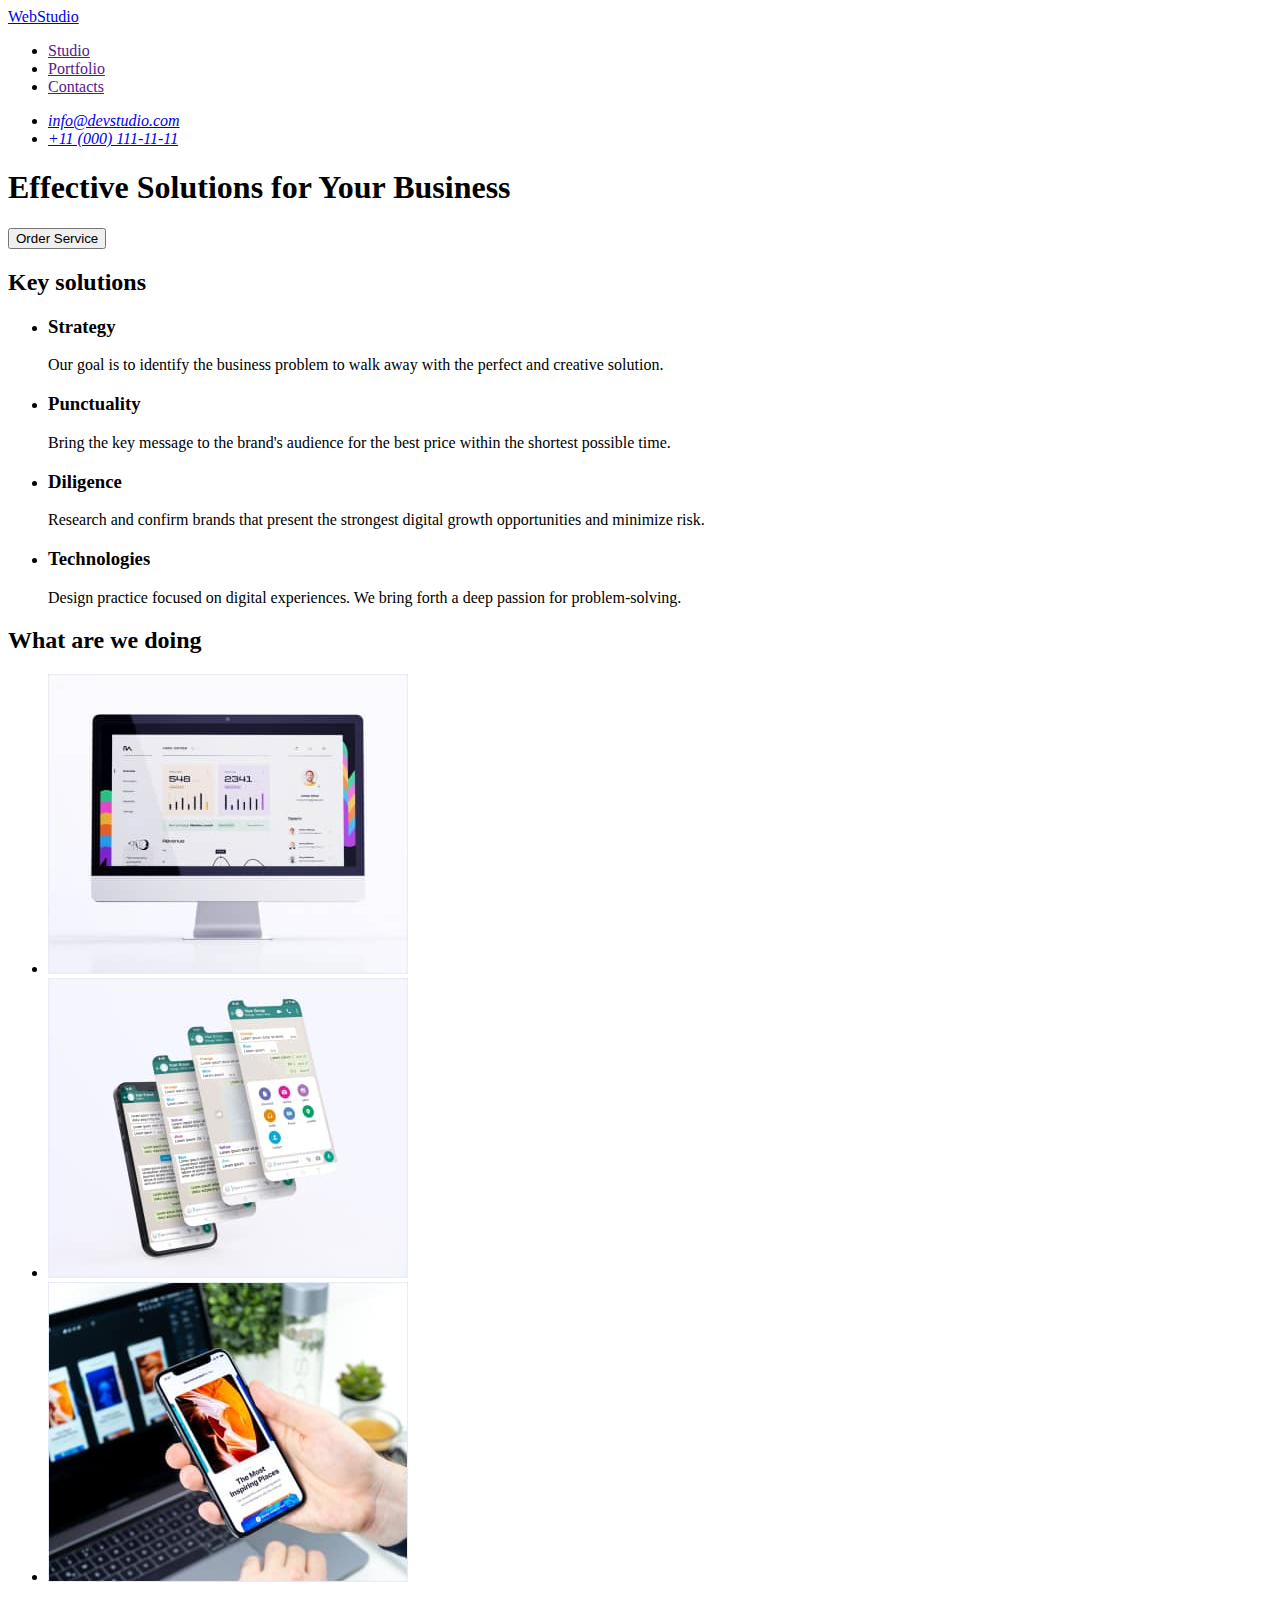
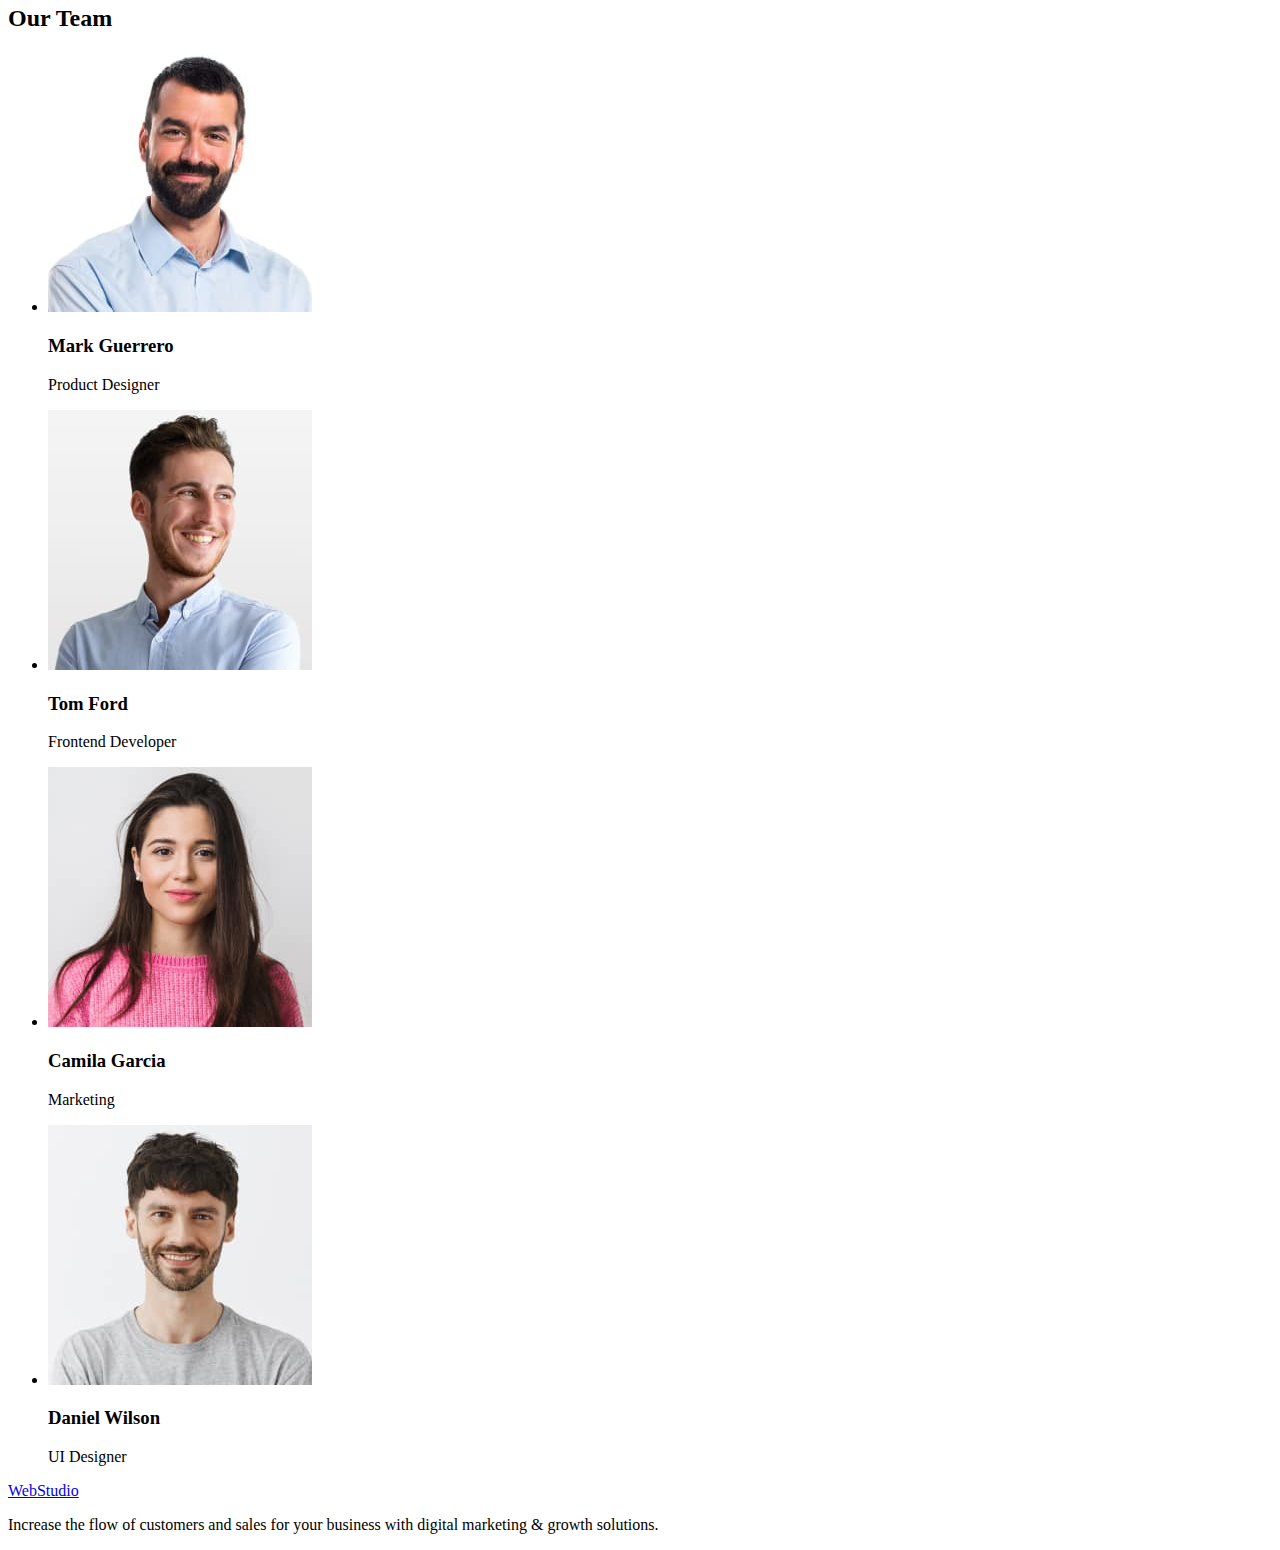
==== index.html @ e0373aeb "OksanaKravtsiv93/goit-markup-hw-02" ====
<!DOCTYPE html>
<html lang="en">
<head>
    <meta charset="UTF-8">
    <meta http-equiv="X-UA-Compatible" content="IE=edge">
    <meta name="viewport" content="width=device-width, initial-scale=1.0">
    <title>Webstudio</title>
</head>
<body>
    <header>
        <nav> 
            <a href="./index.html">WebStudio</a> 
            <ul>
               <li>
                <a href="">Studio</a></li>
               <li>
                <a href="">Portfolio</a>
               </li>
               <li>
                <a href="">Contacts</a>
               </li>
            </ul>
        </nav>
        <address>
            <ul>
                <li>
                    <a href="mailto:info@devstudio.com">info@devstudio.com</a>
                </li>
                <li>
                    <a href="tel:+110001111111">+11 (000) 111-11-11</a>   
                </li>
            </ul>
        </address>
    </header>
    <main>
        <section>
            <h1>Effective Solutions for Your Business</h1>
            <button type="button">Order Service</button>
        </section>
        <section>
            <h2>Key solutions</h2>
            <ul>
                <li>
                    <h3>Strategy</h3>
                    <p> 
                        Our goal is to identify the business
                        problem to walk away with the perfect and creative solution. 
                    </p>
                </li>
                <li>
                    <h3>Punctuality</h3>
                    <p>
                        Bring the key message to the brand's audience for the best price within the shortest possible time.
                    </p>
                </li>
                <li>
                    <h3>Diligence</h3>
                    <p>
                        Research and confirm brands that present the strongest digital growth opportunities and minimize risk.
                    </p>
                </li>
                <li>
                    <h3>Technologies</h3>
                    <p>
                        Design practice focused on digital experiences. We bring forth a deep passion for problem-solving.
                    </p>
                </li>
            </ul>
        </section>
        <section>
            <h2>What are we doing</h2>
            <ul>
                <li>
                    <img src="./images/rectangle71.jpg" alt="Computer" width="360"/>
                </li>
                <li>
                    <img src="./images/rectangle72.jpg" alt="Mobile phone" width="360"/>
                </li>
                <li>
                    <img src="./images/rectangle73.jpg" alt="Computer and mobile phone" width="360">
                </li>
            </ul>
        </section>
        <section>
            <h2>Our Team</h2>
            <ul>
                <li>
                    <img src="./images/img1.jpg" alt="Man" width="264"/>
                    <h3>Mark Guerrero</h3>
                    <p>
                        Product Designer
                    </p>
                </li>
                <li>
                    <img src="./images/img2.jpg" alt="Man" width="264"/>
                    <h3>Tom Ford</h3>
                    <p>
                        Frontend Developer
                        </p>
                </li>
                <li>
                    <img src="./images/img3.jpg" alt="Woman" width="264"/>
                    <h3>Camila Garcia</h3>
                    <p>
                        Marketing
                    </p>
                </li>
                <li>
                    <img src="./images/img4.jpg" alt="Man" width="264"/>
                    <h3>Daniel Wilson</h3>
                    <p>
                        UI Designer
                    </p>
                </li>
            </ul>
        </section>
    </main>
    <footer>
        <a href="./index.html">WebStudio</a> 
        <p>
            Increase the flow of customers and sales for your business with digital marketing & growth solutions.
        </p>
    </footer>
</body>
</html>
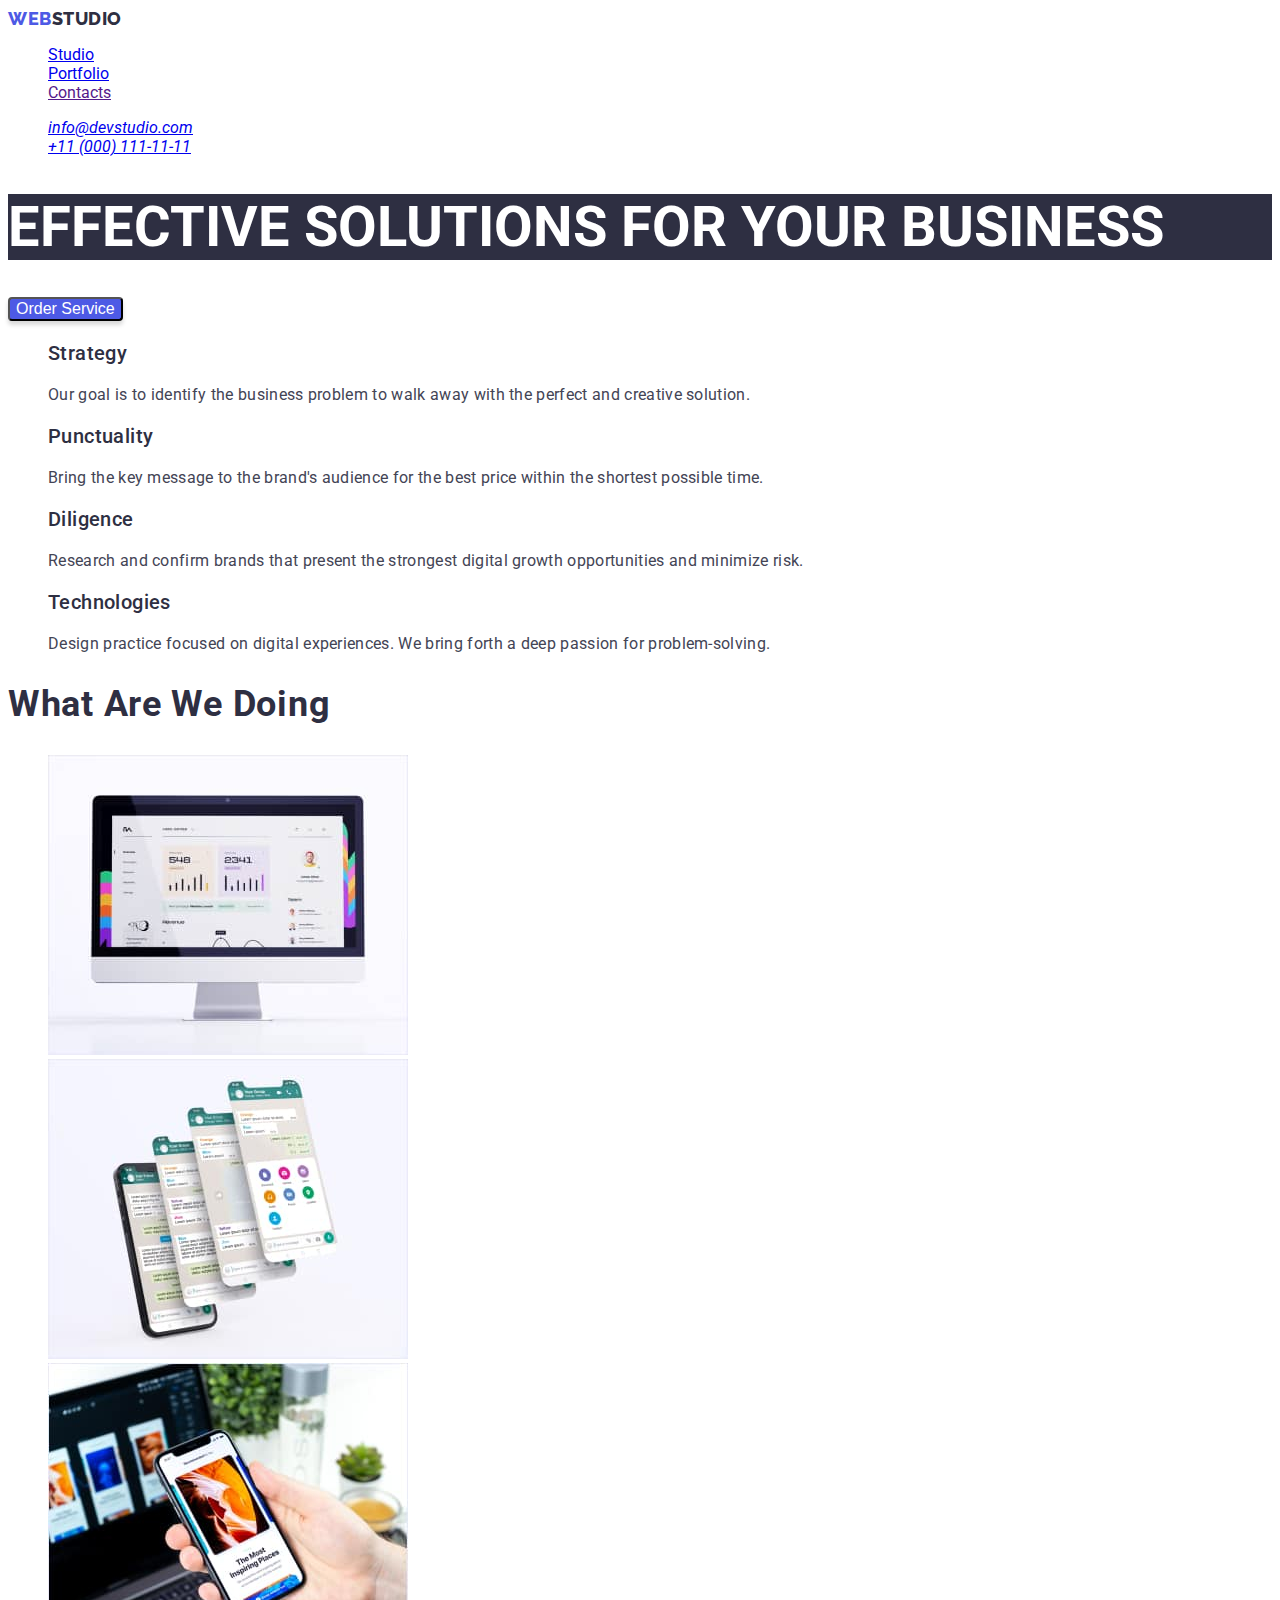
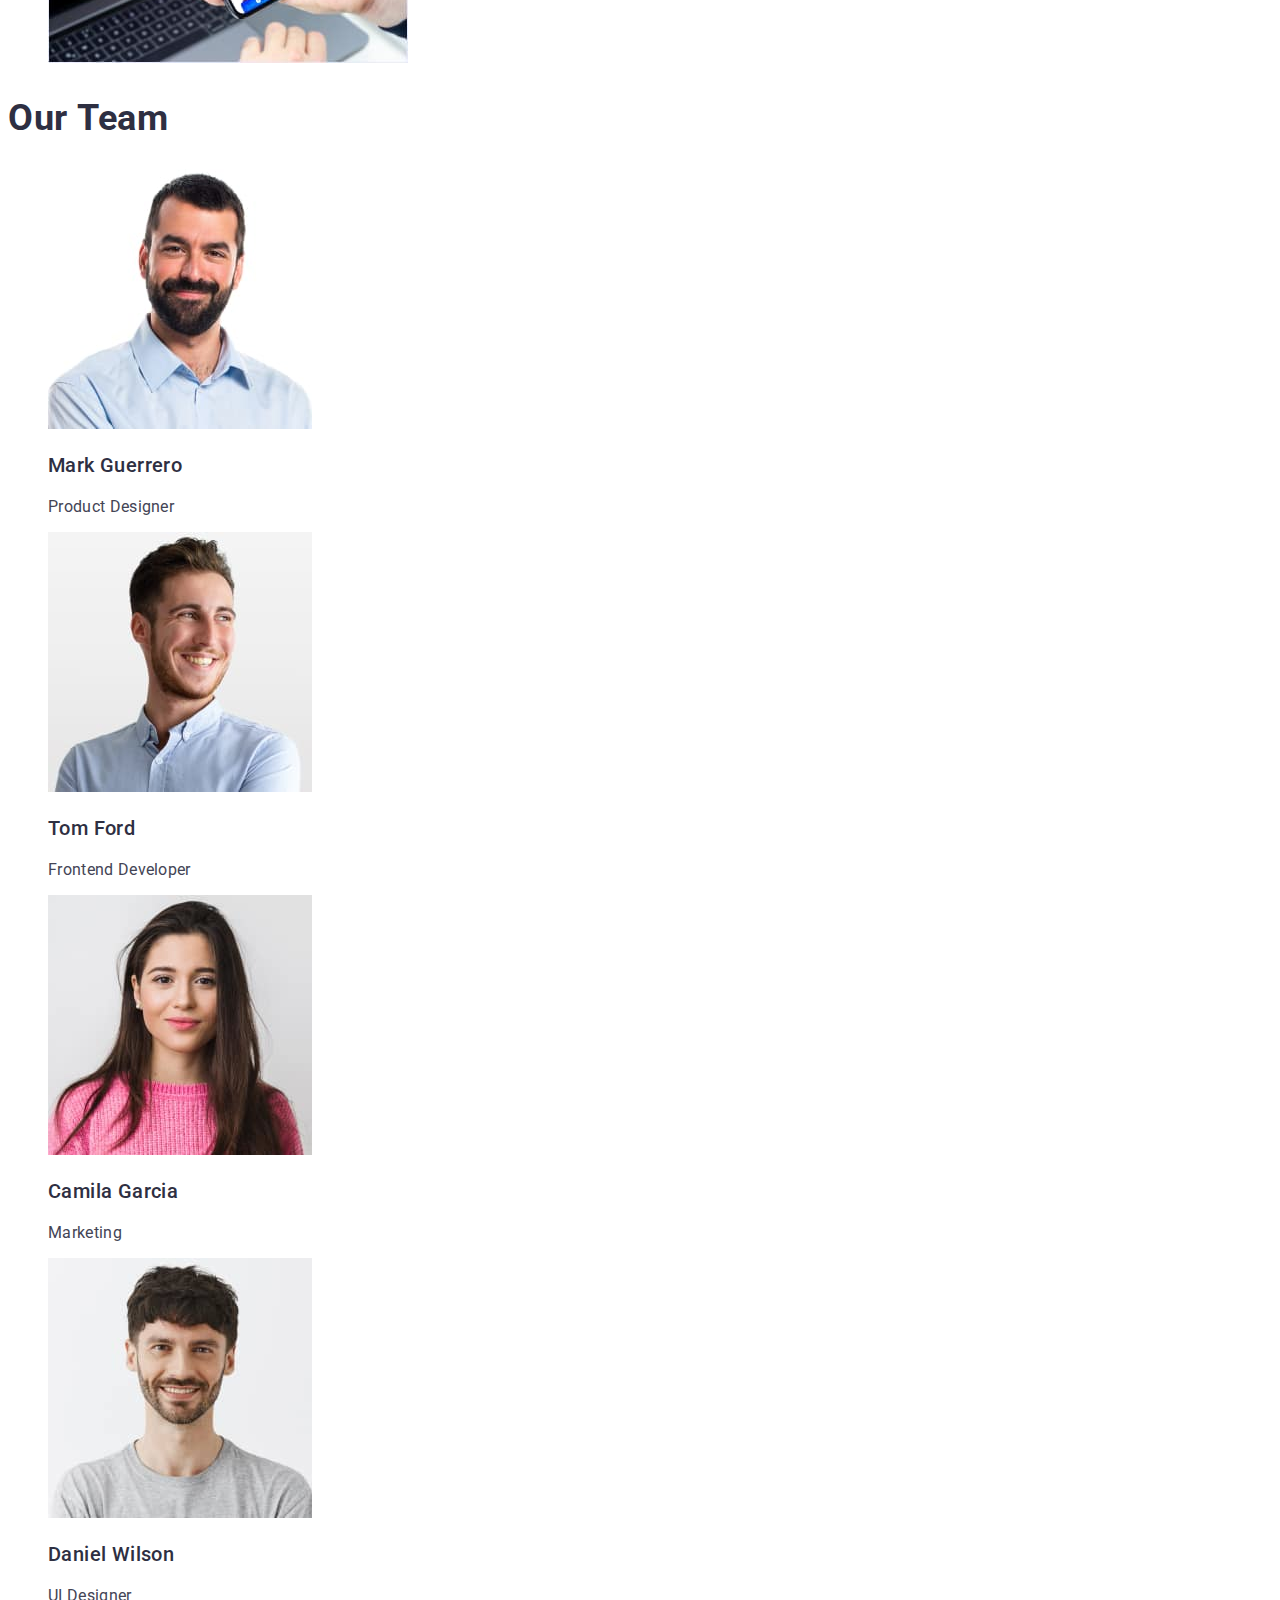
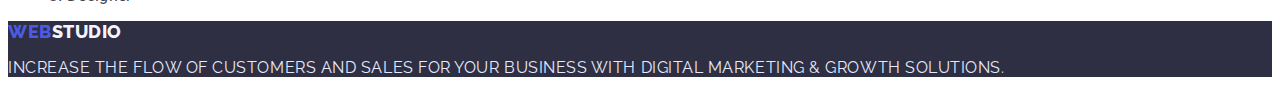
==== commit 1da857bc: "portfolio" ====
--- a/index.html
+++ b/index.html
@@ -5,16 +5,22 @@
     <meta http-equiv="X-UA-Compatible" content="IE=edge">
     <meta name="viewport" content="width=device-width, initial-scale=1.0">
     <title>Webstudio</title>
+    <link rel="stylesheet" href="css/styles.css">
+    <!--Fonts-->
+    <link rel="preconnect" href="https://fonts.googleapis.com">
+    <link rel="preconnect" href="https://fonts.gstatic.com" crossorigin>
+    <link href="https://fonts.googleapis.com/css2?family=Raleway:wght@800&family=Roboto:wght@400;500;700;900&display=swap" rel="stylesheet">    
 </head>
 <body>
-    <header>
+    <header class="page-header">
         <nav> 
-            <a href="./index.html">WebStudio</a> 
-            <ul>
+            <a href="./index.html" class="logo-first">Web<span class="logo-second">Studio</span>
+            </a> 
+            <ul class="site-nav">
                <li>
-                <a href="">Studio</a></li>
+                <a href="./studio.html">Studio</a></li>
                <li>
-                <a href="">Portfolio</a>
+                <a href="./portfolio.html">Portfolio</a>
                </li>
                <li>
                 <a href="">Contacts</a>
@@ -22,7 +28,7 @@
             </ul>
         </nav>
         <address>
-            <ul>
+            <ul class="page-adress">
                 <li>
                     <a href="mailto:info@devstudio.com">info@devstudio.com</a>
                 </li>
@@ -33,42 +39,42 @@
         </address>
     </header>
     <main>
-        <section>
-            <h1>Effective Solutions for Your Business</h1>
-            <button type="button">Order Service</button>
+        <section class="hero">
+            <h1 class="hero-title">Effective Solutions for Your Business</h1>
+            <button type="button" class="button-service">Order Service</button>
         </section>
         <section>
-            <h2>Key solutions</h2>
+            <h2 class="about-section-header">About</h2>
             <ul>
                 <li>
-                    <h3>Strategy</h3>
-                    <p> 
+                    <h3 class="about-section-title">Strategy</h3>
+                    <p class="about-section-text"> 
                         Our goal is to identify the business
                         problem to walk away with the perfect and creative solution. 
                     </p>
                 </li>
                 <li>
-                    <h3>Punctuality</h3>
-                    <p>
+                    <h3 class="about-section-title">Punctuality</h3>
+                    <p class="about-section-text">
                         Bring the key message to the brand's audience for the best price within the shortest possible time.
                     </p>
                 </li>
                 <li>
-                    <h3>Diligence</h3>
-                    <p>
+                    <h3 class="about-section-title">Diligence</h3>
+                    <p class="about-section-text">
                         Research and confirm brands that present the strongest digital growth opportunities and minimize risk.
                     </p>
                 </li>
                 <li>
-                    <h3>Technologies</h3>
-                    <p>
+                    <h3 class="about-section-title">Technologies</h3>
+                    <p class="about-section-text">
                         Design practice focused on digital experiences. We bring forth a deep passion for problem-solving.
                     </p>
                 </li>
             </ul>
         </section>
         <section>
-            <h2>What are we doing</h2>
+            <h2 class="section-header">What are we doing</h2>
             <ul>
                 <li>
                     <img src="./images/rectangle71.jpg" alt="Computer" width="360"/>
@@ -82,42 +88,42 @@
             </ul>
         </section>
         <section>
-            <h2>Our Team</h2>
+            <h2 class="section-header">Our Team</h2>
             <ul>
                 <li>
                     <img src="./images/img1.jpg" alt="Man" width="264"/>
-                    <h3>Mark Guerrero</h3>
-                    <p>
+                    <h3 class="team-member">Mark Guerrero</h3>
+                    <p class="position">
                         Product Designer
                     </p>
                 </li>
                 <li>
                     <img src="./images/img2.jpg" alt="Man" width="264"/>
-                    <h3>Tom Ford</h3>
-                    <p>
+                    <h3 class="team-member">Tom Ford</h3>
+                    <p class="position">
                         Frontend Developer
                         </p>
                 </li>
                 <li>
                     <img src="./images/img3.jpg" alt="Woman" width="264"/>
-                    <h3>Camila Garcia</h3>
-                    <p>
+                    <h3 class="team-member">Camila Garcia</h3>
+                    <p class="position">
                         Marketing
                     </p>
                 </li>
                 <li>
                     <img src="./images/img4.jpg" alt="Man" width="264"/>
-                    <h3>Daniel Wilson</h3>
-                    <p>
+                    <h3 class="team-member">Daniel Wilson</h3>
+                    <p class="position">
                         UI Designer
                     </p>
                 </li>
             </ul>
         </section>
     </main>
-    <footer>
-        <a href="./index.html">WebStudio</a> 
-        <p>
+    <footer class="footer">
+        <a href="./index.html" class="logo-first">Web<span class="logo-footer">Studio</span>
+        <p class="footer-text">
             Increase the flow of customers and sales for your business with digital marketing & growth solutions.
         </p>
     </footer>
--- a/css/styles.css
+++ b/css/styles.css
@@ -0,0 +1,206 @@
+body {
+    font-family: 'Roboto'; sans-serif;
+    color: #2E2F42;
+}
+
+ul {
+    list-style: none;
+}
+
+.page-header {
+    box-sizing: border-box;
+    background: #FFFFFF;
+}
+
+
+.page-adress .link {
+    color:#434455;
+    font-style: normal;
+    font-weight: 400;
+    font-size: 16px;
+    line-height: 1,5;
+}
+
+.logo-first {
+    font-family: "Raleway";
+    font-style: normal;
+    font-weight: 800;
+    font-size: 18px;
+    line-height: 1,33;
+    letter-spacing: 0.03em;
+    text-transform: uppercase;
+    color: #4D5AE5;
+    text-decoration: none;
+}
+
+.logo-second {
+    font-family: "Raleway";
+    font-style: normal;
+    font-weight: 800;
+    font-size: 18px;
+    line-height: 1,33;
+    letter-spacing: 0.03em;
+    text-transform: uppercase;
+    color: #2E2F42;
+    text-decoration: none;
+}
+
+.site.nav .link {
+    font-style: normal;
+    font-weight: 500;
+    font-size: 16px;
+    line-height: 1,5;
+    letter-spacing: 0.02em;
+    color: #2E2F42;
+    text-decoration: none;
+}
+
+.hero-title {
+    color: #FFFFFF;
+    background-color:#2E2F42; 
+    font-family: "Roboto";
+    font-style: normal;
+    font-weight: 700;
+    font-size: 56px;
+    line-height: 1,07;
+    text-transform: uppercase;
+    text-decoration: none;
+}
+
+.button-service {
+    color: #FFFFFF;
+    font-weight: 500;
+    font-size: 16px;
+    line-height: 1,5;
+    background: #4D5AE5;
+    box-shadow: 0px 4px 4px rgba(0, 0, 0, 0.15);
+    border-radius: 4px;
+    cursor: pointer;   
+}
+
+.button-service:hover {
+    background-color: #404BBF;
+}
+
+.button-service:focus {
+    background: #404BBF;
+}
+
+.about-section-header {
+    display: none;
+}
+
+.about-section-title {
+    font-style: normal;
+    font-weight: 500;
+    font-size: 20px;
+    line-height: 1,2;
+    letter-spacing: 0.02em;
+    text-decoration: none;
+
+} 
+
+.about-section-text {
+    color: #434455;
+    font-style: normal;
+    font-weight: 400;
+    font-size: 16px;
+    line-height: 1,5;
+    letter-spacing: 0.02em;
+}
+
+.section-header {
+    font-style: normal;
+    font-weight: 700;
+    font-size: 36px;
+    line-height: 1,11;
+    letter-spacing: 0.02em;
+    text-transform: capitalize;
+}
+
+.team-member {
+    font-style: normal;
+    font-weight: 500;
+    font-size: 20px;
+    line-height: 1,2;
+    letter-spacing: 0.02em;
+}
+
+.position{
+    color: #434455;
+    font-style: normal;
+    font-weight: 400;
+    font-size: 16px;
+    line-height: 1,5;
+    letter-spacing: 0.02em;
+}
+
+.footer {
+    background-color:#2E2F42;
+}
+.footer-text {
+    color: #E7E9FC;
+    font-size: 16px;
+    line-height: 1,5;
+    font-weight: 400;
+}
+.logo-footer {
+    font-family: "Raleway";
+    font-style: normal;
+    font-weight: 800;
+    font-size: 18px;
+    line-height: 1,33;
+    letter-spacing: 0.03em;
+    text-transform: uppercase;
+    color:#F4F4FD;
+    text-decoration: none;
+}
+
+.filter-button-header {
+    display: none;
+}
+
+.filter-button {
+    color: #4D5AE5;;
+    font-weight: 500;
+    font-size: 16px;
+    line-height: 1,5;
+    background: #F4F4FD;
+    border: 1px solid #E7E9FC;
+    border-radius: 4px;
+    cursor: pointer;   
+}
+
+.filter-button:hover {
+    color:#fff;
+    background: #404BBF;
+    box-shadow: 0px 3px 1px rgba(0, 0, 0, 0.1), 0px 2px 1px rgba(0, 0, 0, 0.08), 0px 2px 2px rgba(0, 0, 0, 0.12);
+    border-radius: 4px; 
+}
+
+.filter-button:focus {
+    color:#fff;
+    background: #404BBF;
+    box-shadow: 0px 3px 1px rgba(0, 0, 0, 0.1), 0px 2px 1px rgba(0, 0, 0, 0.08), 0px 2px 2px rgba(0, 0, 0, 0.12);
+    border-radius: 4px; 
+}
+
+
+.service-title {
+    font-style: normal;
+    font-weight: 500;
+    font-size: 20px;
+    line-height: 1,2;
+letter-spacing: 0.02em;
+}
+
+.service-text {
+    color: #434455;
+    font-style: normal;
+    font-weight: 400;
+    font-size: 16px;
+    line-height: 1,5;
+    letter-spacing: 0.02em;
+}
+
+
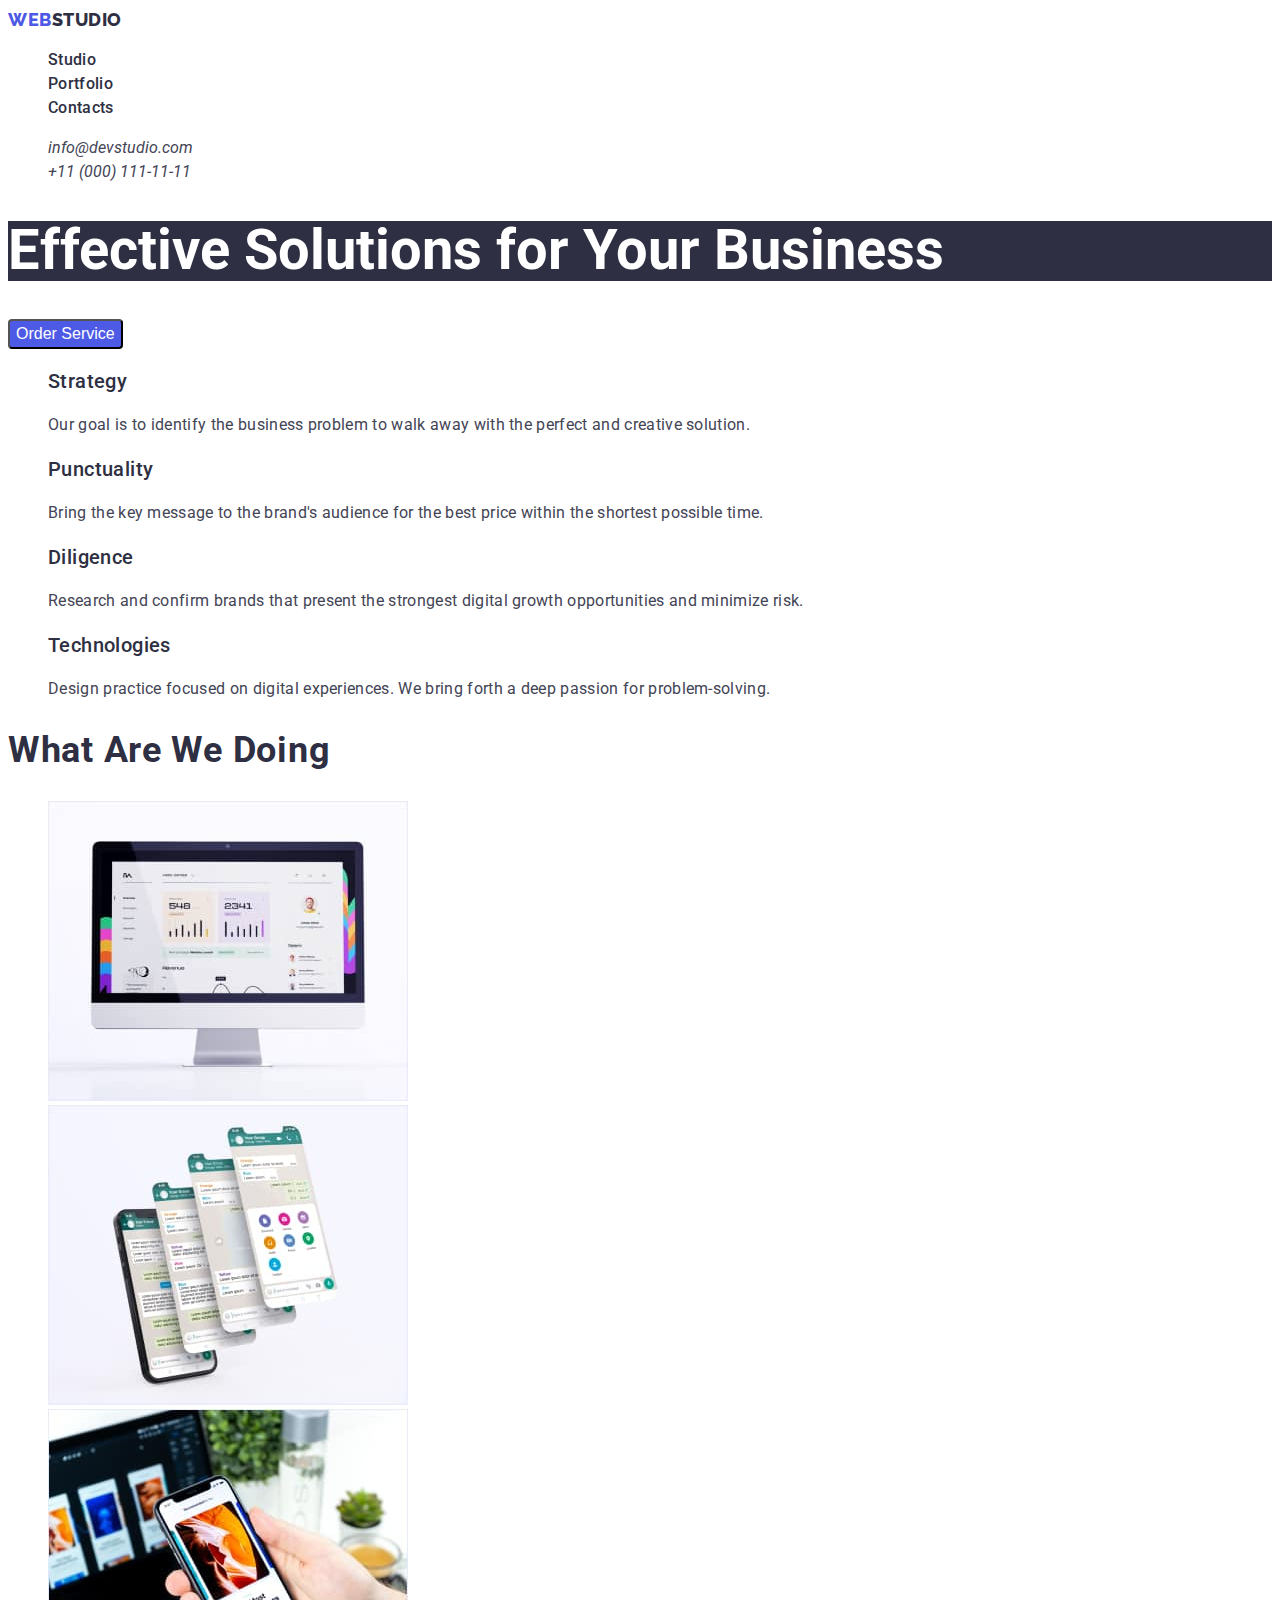
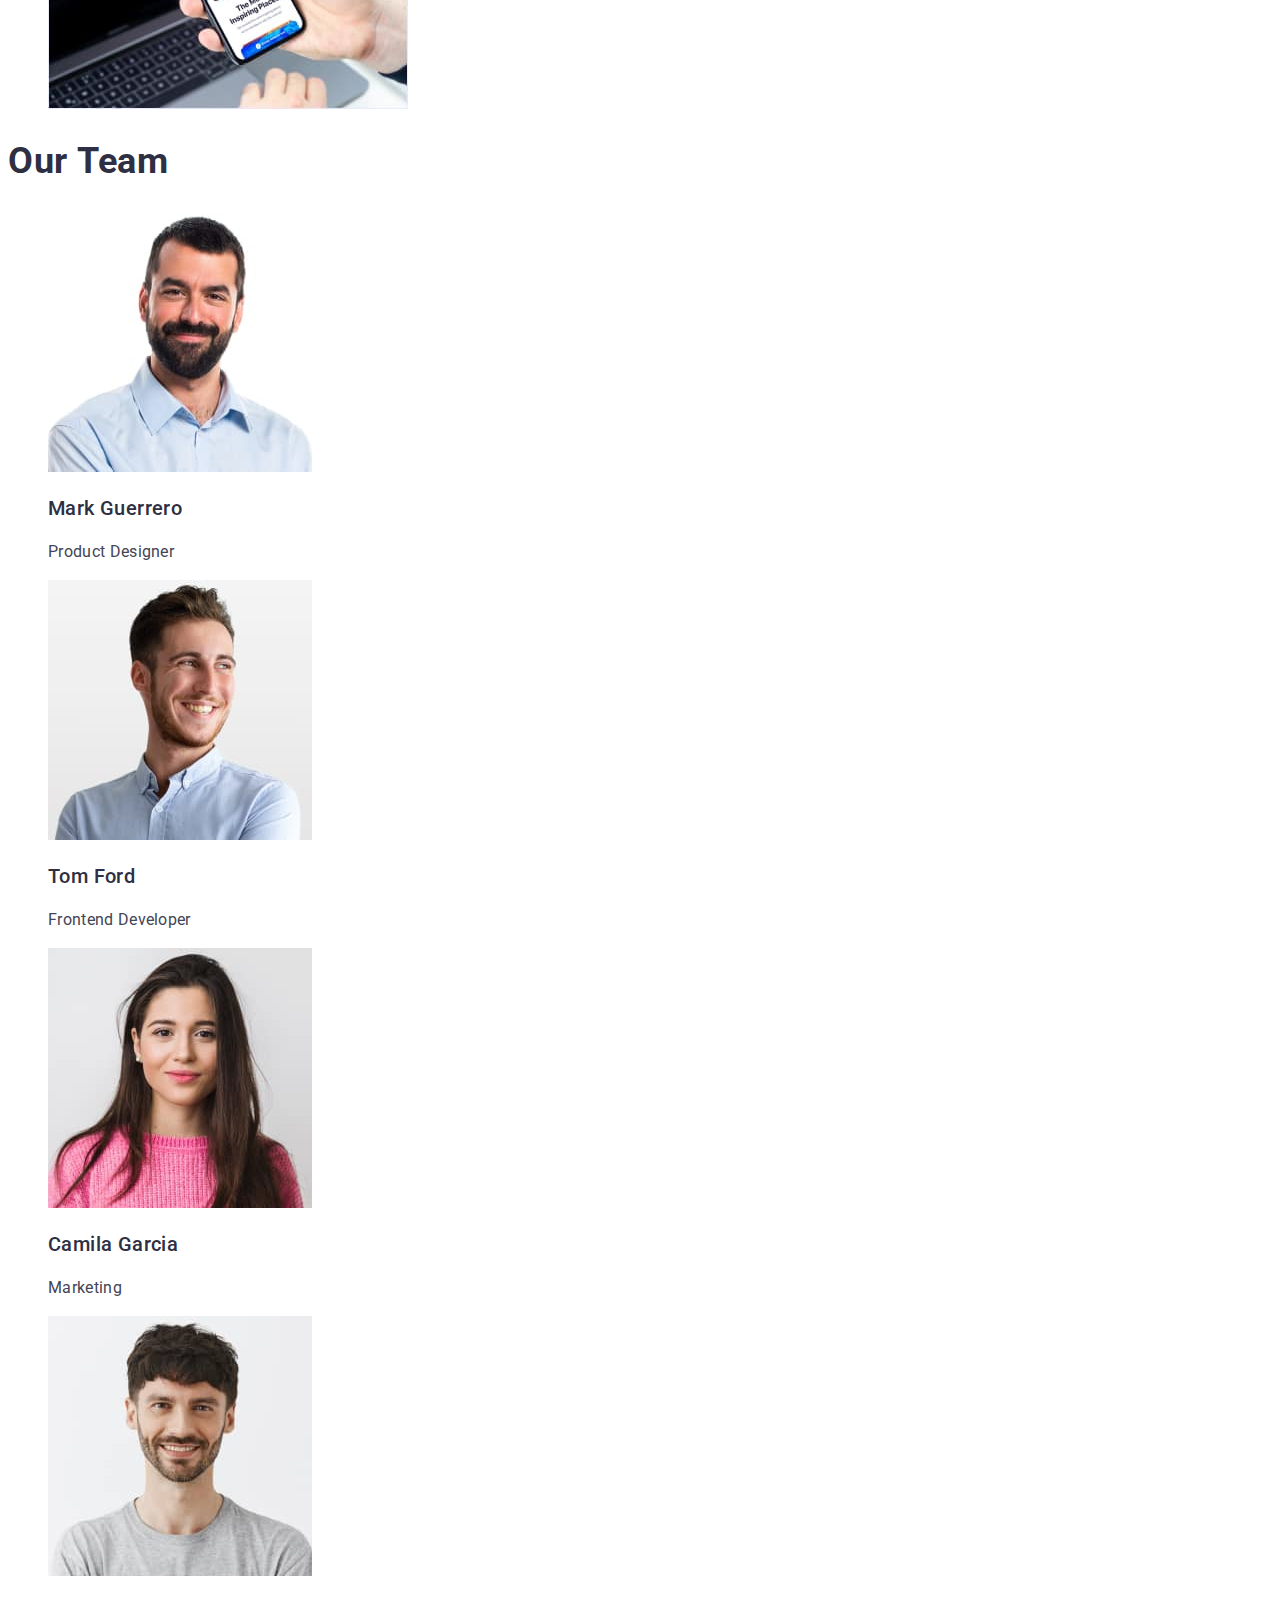
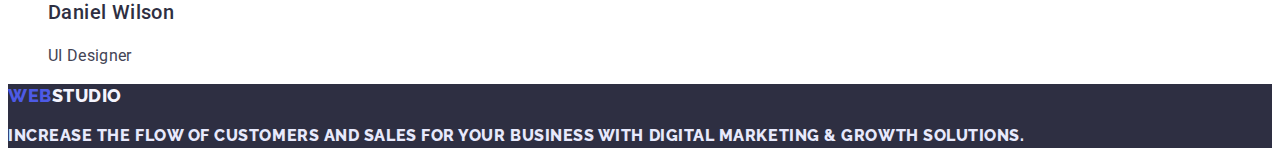
==== commit c8c56063: "changes h/w 2" ====
--- a/index.html
+++ b/index.html
@@ -18,22 +18,22 @@
             </a> 
             <ul class="site-nav">
                <li>
-                <a href="./studio.html">Studio</a></li>
+                <a href="./studio.html" class="link-nav">Studio</a></li>
                <li>
-                <a href="./portfolio.html">Portfolio</a>
+                <a href="./portfolio.html" class="link-nav">Portfolio</a>
                </li>
                <li>
-                <a href="">Contacts</a>
+                <a href="./contacts.html" class="link-nav">Contacts</a>
                </li>
             </ul>
         </nav>
         <address>
             <ul class="page-adress">
                 <li>
-                    <a href="mailto:info@devstudio.com">info@devstudio.com</a>
+                    <a href="mailto:info@devstudio.com" class="link-adress">info@devstudio.com</a>
                 </li>
                 <li>
-                    <a href="tel:+110001111111">+11 (000) 111-11-11</a>   
+                    <a href="tel:+110001111111" class="link-adress">+11 (000) 111-11-11</a>   
                 </li>
             </ul>
         </address>
--- a/css/styles.css
+++ b/css/styles.css
@@ -1,6 +1,19 @@
+:root {
+    --color-brand: #2E2F42;
+    --color-primary: #434455;
+    --color-primary-inverted: #fff;
+    --color-secondary: #4D5AE5;
+    --color-secondary-dark: #404BBF;
+    --color-secondary-inverted:#E7E9FC;
+    --color-btn-background: #F4F4FD;
+    --color-filter-btn: 0px 3px 1px rgba(0, 0, 0, 0.1), 0px 2px 1px rgba(0, 0, 0, 0.08), 0px 2px 2px rgba(0, 0, 0, 0.12);
+    --color-servive-btn: 0px 4px 4px rgba(0, 0, 0, 0.15);
+}
+
 body {
     font-family: 'Roboto'; sans-serif;
-    color: #2E2F42;
+    color: var(--color-brand);
+    font-weight: 400;
 }
 
 ul {
@@ -9,81 +22,71 @@
 
 .page-header {
     box-sizing: border-box;
-    background: #FFFFFF;
+    background: var(--color-primary-inverted);
 }
 
+.site-nav .link-nav {
+    font-weight: 500;
+    font-size: 16px;
+    line-height: 1.5;
+    letter-spacing: 0.02em;
+    color: var(--color-brand);
+    text-decoration: none;
+ }
 
-.page-adress .link {
-    color:#434455;
-    font-style: normal;
-    font-weight: 400;
+.page-adress .link-adress {
+    color: var(--color-primary);
     font-size: 16px;
-    line-height: 1,5;
+    line-height: 1.5;
+    text-decoration: none;
 }
 
 .logo-first {
-    font-family: "Raleway";
-    font-style: normal;
+    font-family: 'Raleway'; sans-serif;
     font-weight: 800;
     font-size: 18px;
-    line-height: 1,33;
+    line-height: 1.33;
     letter-spacing: 0.03em;
     text-transform: uppercase;
-    color: #4D5AE5;
+    color: var(--color-secondary);
     text-decoration: none;
 }
 
 .logo-second {
-    font-family: "Raleway";
-    font-style: normal;
+    font-family: 'Raleway'; sans-serif;
     font-weight: 800;
     font-size: 18px;
-    line-height: 1,33;
+    line-height: 1.33;
     letter-spacing: 0.03em;
     text-transform: uppercase;
-    color: #2E2F42;
-    text-decoration: none;
-}
-
-.site.nav .link {
-    font-style: normal;
-    font-weight: 500;
-    font-size: 16px;
-    line-height: 1,5;
-    letter-spacing: 0.02em;
-    color: #2E2F42;
+    color: var(--color-brand);
     text-decoration: none;
 }
 
 .hero-title {
-    color: #FFFFFF;
-    background-color:#2E2F42; 
-    font-family: "Roboto";
-    font-style: normal;
+    color: var(--color-primary-inverted);
+    background-color: var(--color-brand); 
     font-weight: 700;
     font-size: 56px;
-    line-height: 1,07;
-    text-transform: uppercase;
-    text-decoration: none;
+    line-height: 1.07;
 }
 
 .button-service {
-    color: #FFFFFF;
+    color: var(--color-primary-inverted);
     font-weight: 500;
     font-size: 16px;
-    line-height: 1,5;
-    background: #4D5AE5;
-    box-shadow: 0px 4px 4px rgba(0, 0, 0, 0.15);
-    border-radius: 4px;
-    cursor: pointer;   
+    line-height: 1.5;
+    background: var(--color-secondary);
+    box-shadow: var(service-btn);
+    border-radius: 4px; 
 }
 
 .button-service:hover {
-    background-color: #404BBF;
+    background-color: var(--color-secondary-dark);
 }
 
 .button-service:focus {
-    background: #404BBF;
+    background: var(--color-secondary-dark);
 }
 
 .about-section-header {
@@ -91,68 +94,57 @@
 }
 
 .about-section-title {
-    font-style: normal;
     font-weight: 500;
     font-size: 20px;
-    line-height: 1,2;
+    line-height: 1.2;
     letter-spacing: 0.02em;
-    text-decoration: none;
-
 } 
 
 .about-section-text {
-    color: #434455;
-    font-style: normal;
-    font-weight: 400;
+    color: var(--color-primary);
     font-size: 16px;
-    line-height: 1,5;
+    line-height: 1.5;
     letter-spacing: 0.02em;
 }
 
 .section-header {
-    font-style: normal;
     font-weight: 700;
     font-size: 36px;
-    line-height: 1,11;
+    line-height: 1.11;
     letter-spacing: 0.02em;
     text-transform: capitalize;
 }
 
 .team-member {
-    font-style: normal;
     font-weight: 500;
     font-size: 20px;
-    line-height: 1,2;
+    line-height: 1.2;
     letter-spacing: 0.02em;
 }
 
 .position{
-    color: #434455;
-    font-style: normal;
-    font-weight: 400;
+    color: var(--color-primary);
     font-size: 16px;
-    line-height: 1,5;
+    line-height: 1.5;
     letter-spacing: 0.02em;
 }
 
 .footer {
-    background-color:#2E2F42;
+    background-color:var(--color-brand);
 }
 .footer-text {
-    color: #E7E9FC;
+    color: var(--color-secondary-inverted);
     font-size: 16px;
-    line-height: 1,5;
-    font-weight: 400;
+    line-height: 1.5;
 }
 .logo-footer {
-    font-family: "Raleway";
-    font-style: normal;
+    font-family: "Raleway"; sans-serif;
     font-weight: 800;
     font-size: 18px;
-    line-height: 1,33;
+    line-height: 1.33;
     letter-spacing: 0.03em;
     text-transform: uppercase;
-    color:#F4F4FD;
+    color:var(--color-btn-background);
     text-decoration: none;
 }
 
@@ -161,45 +153,42 @@
 }
 
 .filter-button {
-    color: #4D5AE5;;
+    color: var(--color-secondary);
     font-weight: 500;
     font-size: 16px;
-    line-height: 1,5;
-    background: #F4F4FD;
-    border: 1px solid #E7E9FC;
-    border-radius: 4px;
-    cursor: pointer;   
+    line-height: 1.5;
+    background: var(--color-btn-background);
+    border: 1px solid var(--color-secondary-inverted);
+    border-radius: 4px;  
 }
 
 .filter-button:hover {
-    color:#fff;
-    background: #404BBF;
-    box-shadow: 0px 3px 1px rgba(0, 0, 0, 0.1), 0px 2px 1px rgba(0, 0, 0, 0.08), 0px 2px 2px rgba(0, 0, 0, 0.12);
+    color: var(--color-primary-inverted);
+    background: var(--color-secondary-dark);
+    box-shadow: var(--color-filter-btn);
     border-radius: 4px; 
 }
 
 .filter-button:focus {
-    color:#fff;
-    background: #404BBF;
-    box-shadow: 0px 3px 1px rgba(0, 0, 0, 0.1), 0px 2px 1px rgba(0, 0, 0, 0.08), 0px 2px 2px rgba(0, 0, 0, 0.12);
+    color:var(--color-primary-inverted);
+    background: var(--color-secondary-dark);
+    box-shadow: var(--color-filter-btn);
     border-radius: 4px; 
 }
 
 
 .service-title {
-    font-style: normal;
     font-weight: 500;
     font-size: 20px;
-    line-height: 1,2;
-letter-spacing: 0.02em;
+    line-height: 1.2;
+    letter-spacing: 0.02em;
 }
 
 .service-text {
-    color: #434455;
+    color: var(--color-primary);
     font-style: normal;
-    font-weight: 400;
     font-size: 16px;
-    line-height: 1,5;
+    line-height: 1.5;
     letter-spacing: 0.02em;
 }
 
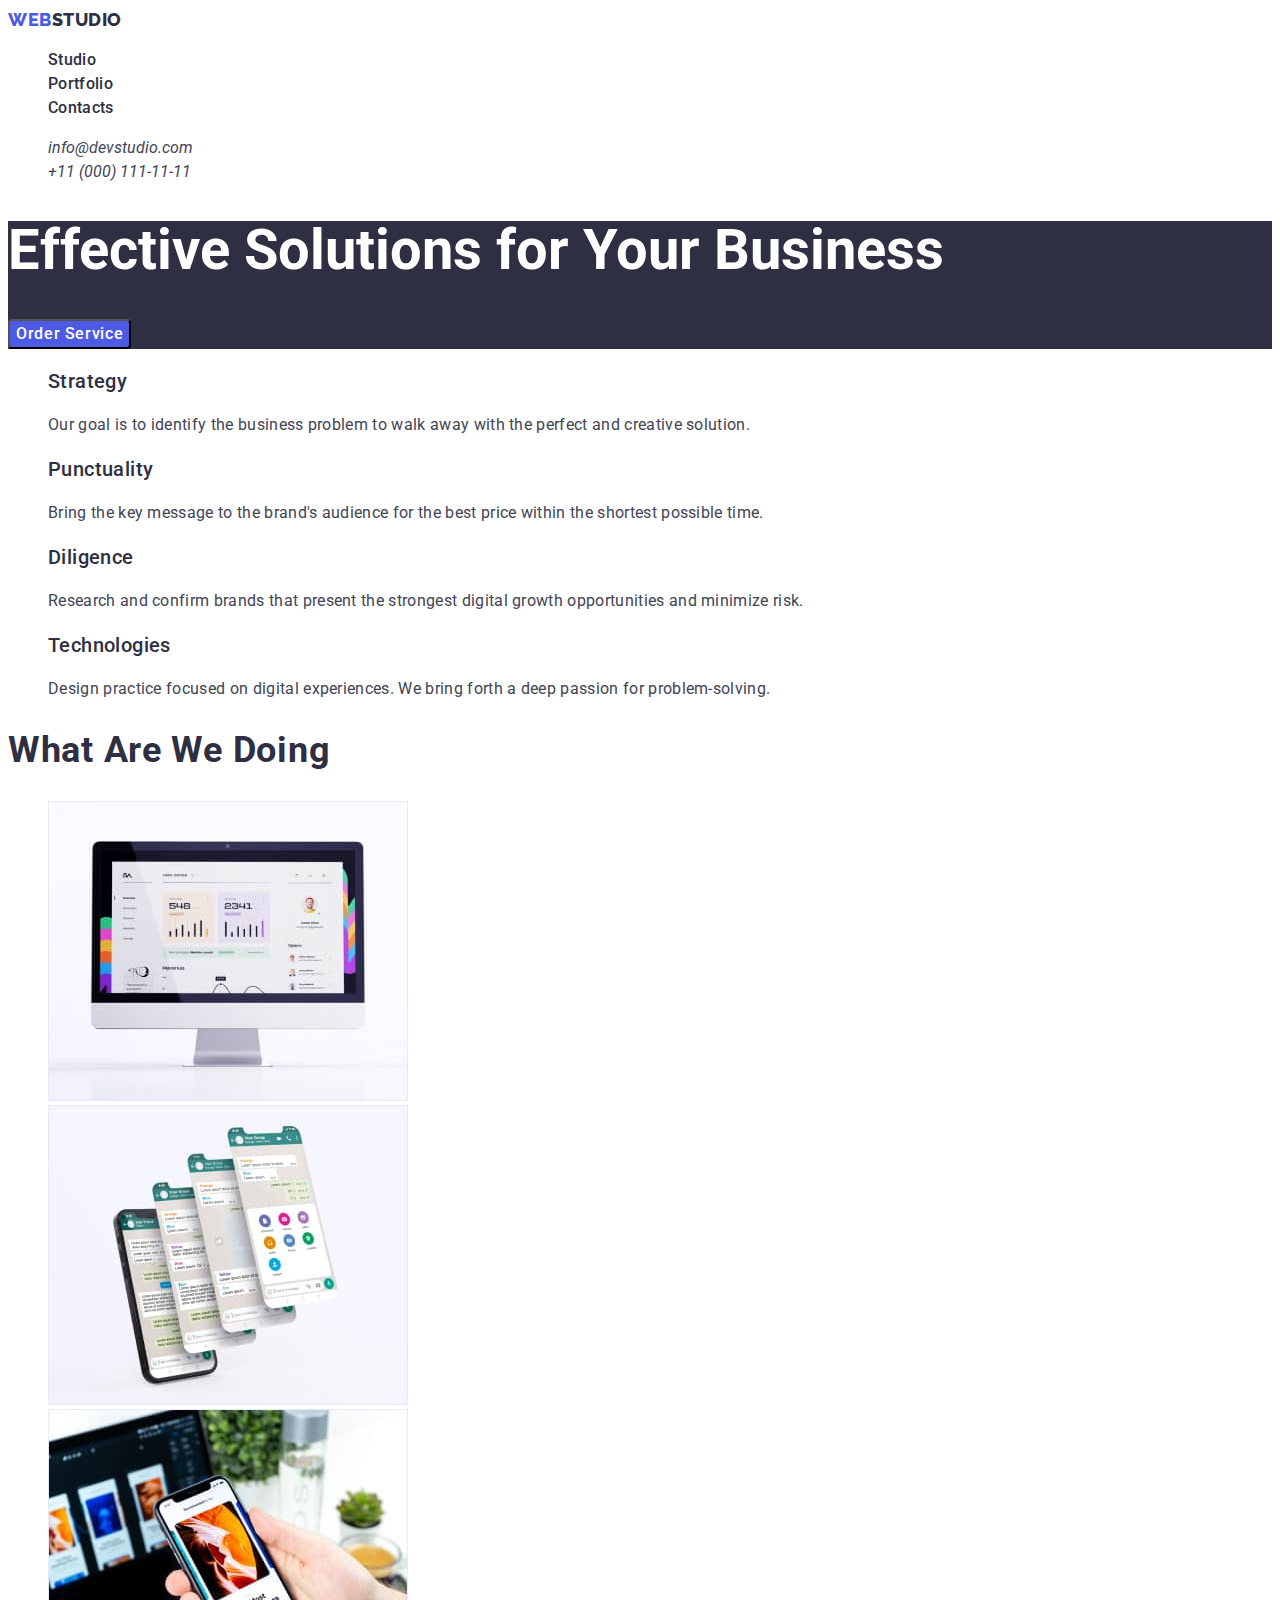
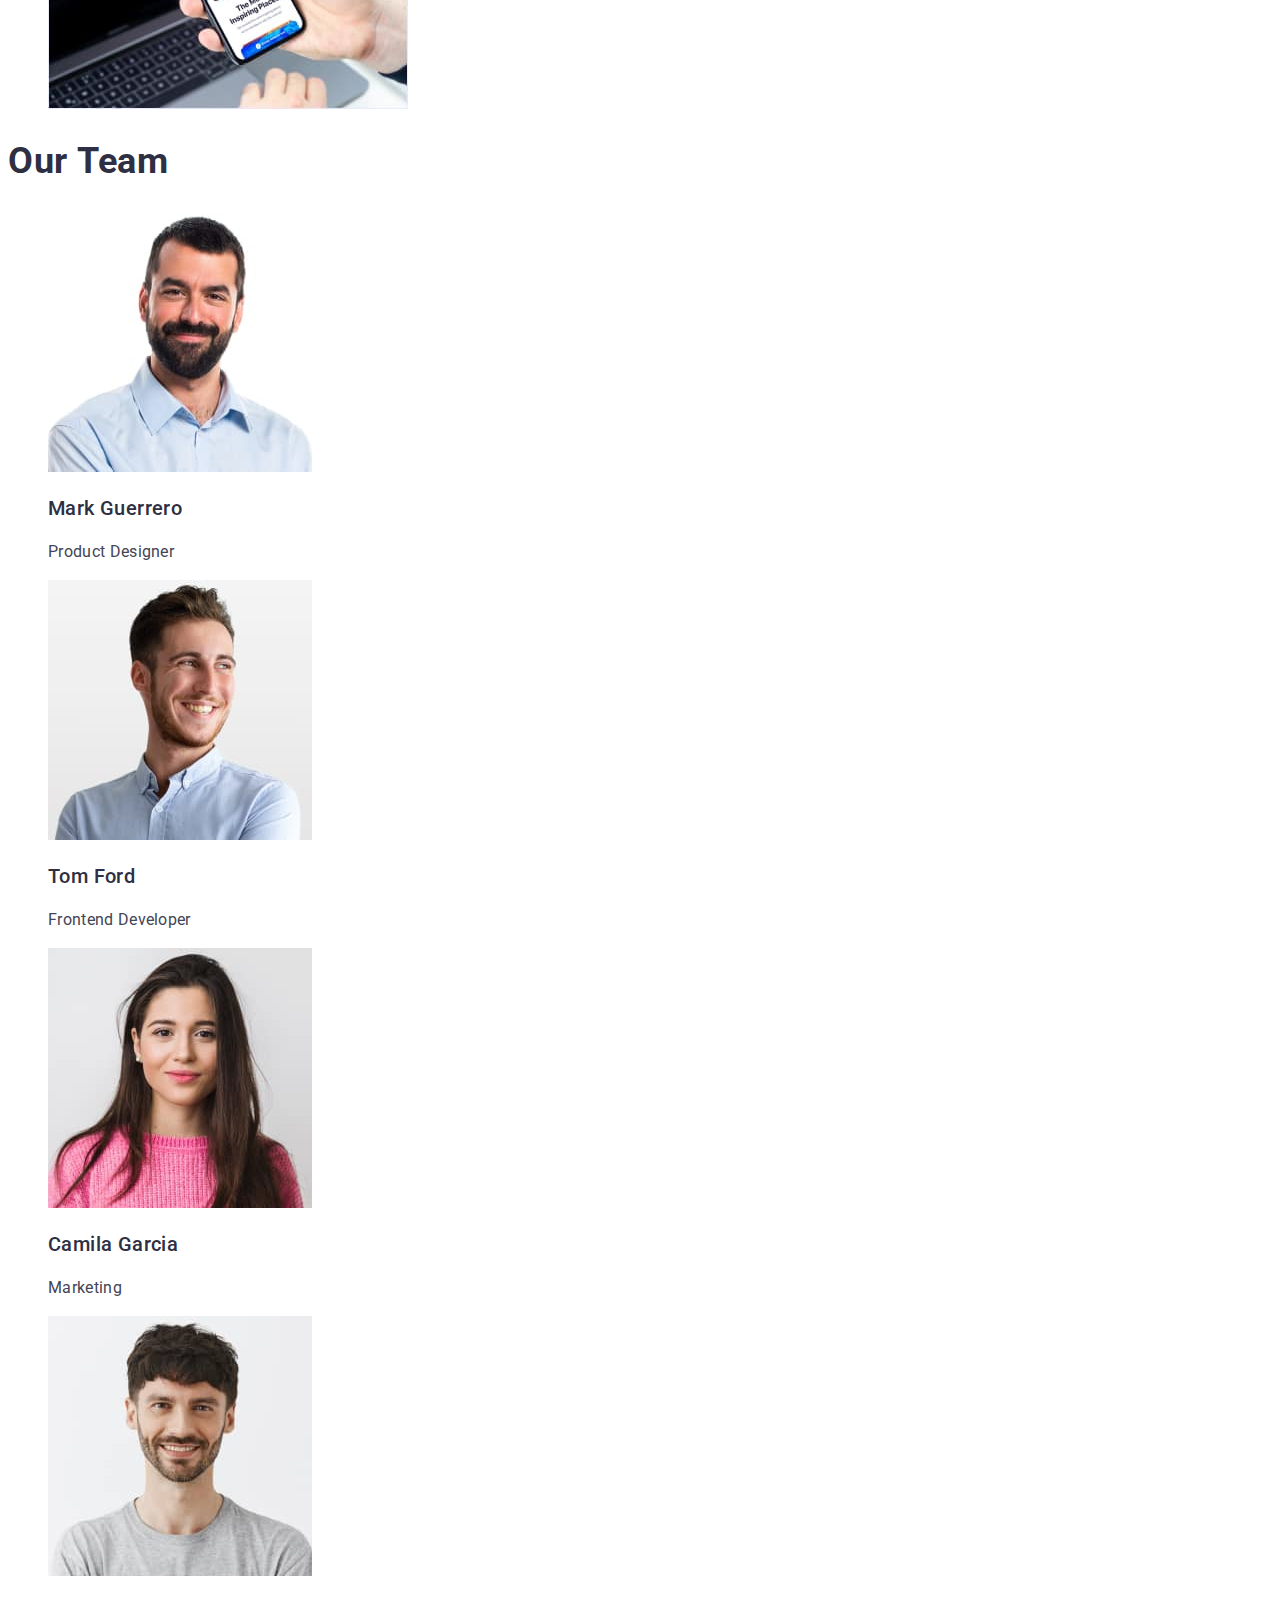
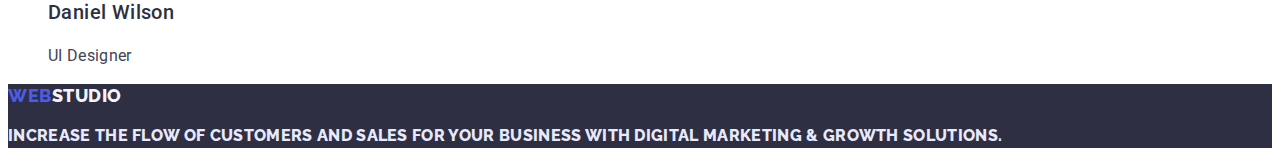
==== commit 3a331b9d: "hw2" ====
--- a/index.html
+++ b/index.html
@@ -39,7 +39,7 @@
         </address>
     </header>
     <main>
-        <section class="hero">
+        <section class="hero-section">
             <h1 class="hero-title">Effective Solutions for Your Business</h1>
             <button type="button" class="button-service">Order Service</button>
         </section>
--- a/css/styles.css
+++ b/css/styles.css
@@ -11,9 +11,8 @@
 }
 
 body {
-    font-family: 'Roboto'; sans-serif;
+    font-family: 'Roboto', sans-serif;
     color: var(--color-brand);
-    font-weight: 400;
 }
 
 ul {
@@ -42,7 +41,7 @@
 }
 
 .logo-first {
-    font-family: 'Raleway'; sans-serif;
+    font-family: 'Raleway', sans-serif;
     font-weight: 800;
     font-size: 18px;
     line-height: 1.33;
@@ -53,32 +52,30 @@
 }
 
 .logo-second {
-    font-family: 'Raleway'; sans-serif;
-    font-weight: 800;
-    font-size: 18px;
-    line-height: 1.33;
-    letter-spacing: 0.03em;
-    text-transform: uppercase;
     color: var(--color-brand);
-    text-decoration: none;
+}
+
+.hero-section {
+    background-color: var(--color-brand); 
 }
 
 .hero-title {
     color: var(--color-primary-inverted);
-    background-color: var(--color-brand); 
-    font-weight: 700;
     font-size: 56px;
     line-height: 1.07;
 }
 
 .button-service {
     color: var(--color-primary-inverted);
+    font-family: 'Roboto', sans-serif;
     font-weight: 500;
     font-size: 16px;
     line-height: 1.5;
     background: var(--color-secondary);
-    box-shadow: var(service-btn);
+    box-shadow: var(--service-btn);
     border-radius: 4px; 
+    letter-spacing: 0.04em;
+    cursor: pointer;
 }
 
 .button-service:hover {
@@ -108,7 +105,6 @@
 }
 
 .section-header {
-    font-weight: 700;
     font-size: 36px;
     line-height: 1.11;
     letter-spacing: 0.02em;
@@ -130,22 +126,17 @@
 }
 
 .footer {
-    background-color:var(--color-brand);
+    background-color: var(--color-brand);
 }
 .footer-text {
     color: var(--color-secondary-inverted);
     font-size: 16px;
     line-height: 1.5;
+    letter-spacing: 0.02em;
 }
+
 .logo-footer {
-    font-family: "Raleway"; sans-serif;
-    font-weight: 800;
-    font-size: 18px;
-    line-height: 1.33;
-    letter-spacing: 0.03em;
-    text-transform: uppercase;
     color:var(--color-btn-background);
-    text-decoration: none;
 }
 
 .filter-button-header {
@@ -154,9 +145,11 @@
 
 .filter-button {
     color: var(--color-secondary);
+    font-family: 'Roboto', sans-serif;
     font-weight: 500;
     font-size: 16px;
     line-height: 1.5;
+    letter-spacing: 0.04em;
     background: var(--color-btn-background);
     border: 1px solid var(--color-secondary-inverted);
     border-radius: 4px;  
@@ -186,7 +179,6 @@
 
 .service-text {
     color: var(--color-primary);
-    font-style: normal;
     font-size: 16px;
     line-height: 1.5;
     letter-spacing: 0.02em;
